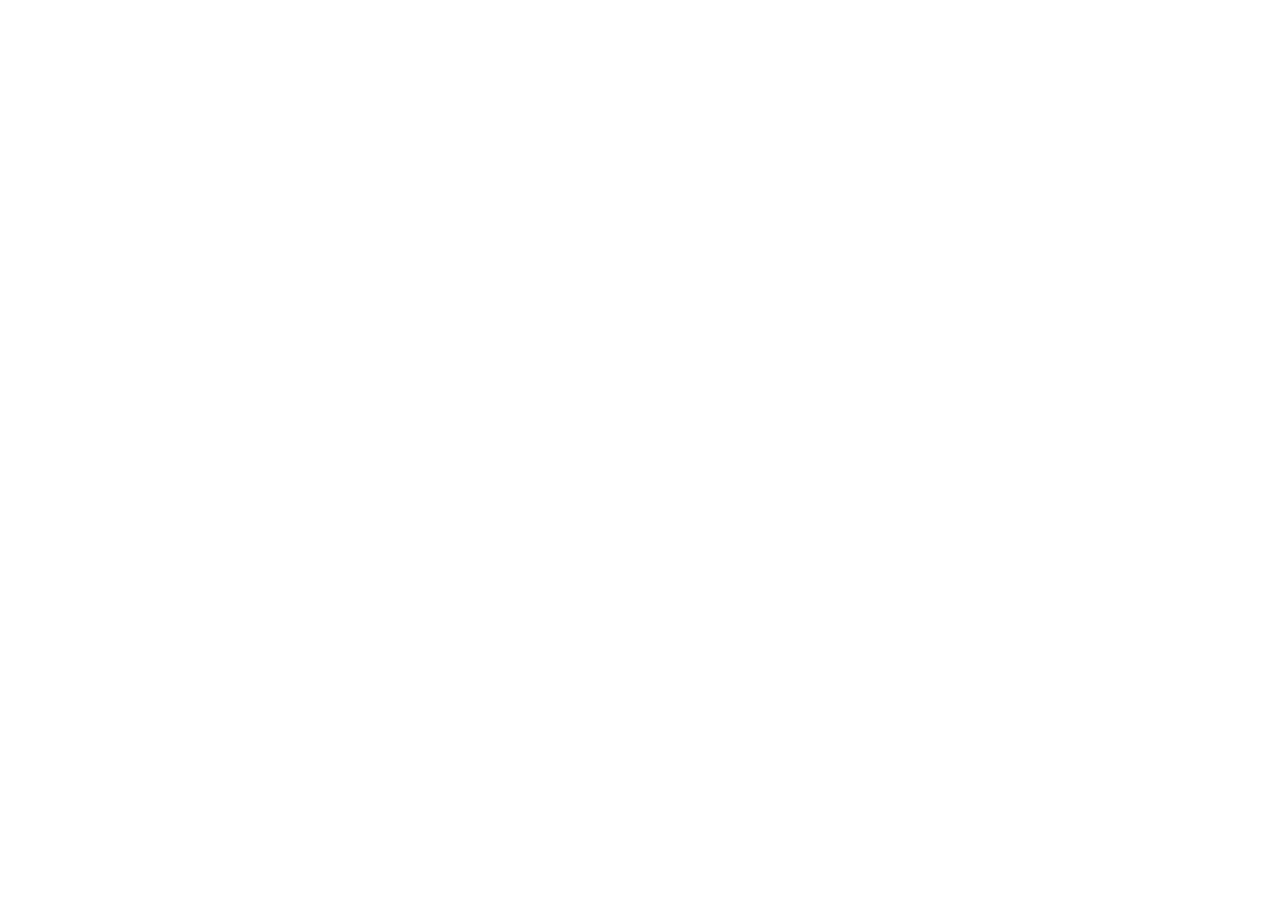
==== Fullstack/Functions/index.html @ b7bd668b "added fullstack and change folders structure" ====
<!DOCTYPE html>
<html lang="en">
<head>
    <meta charset="UTF-8">
    <meta name="viewport" content="width=device-width, initial-scale=1.0">
    <title>Document</title>
    <script type="module" src="./scripts/index.js"></script>
</head>
<body>
    
</body>
</html>
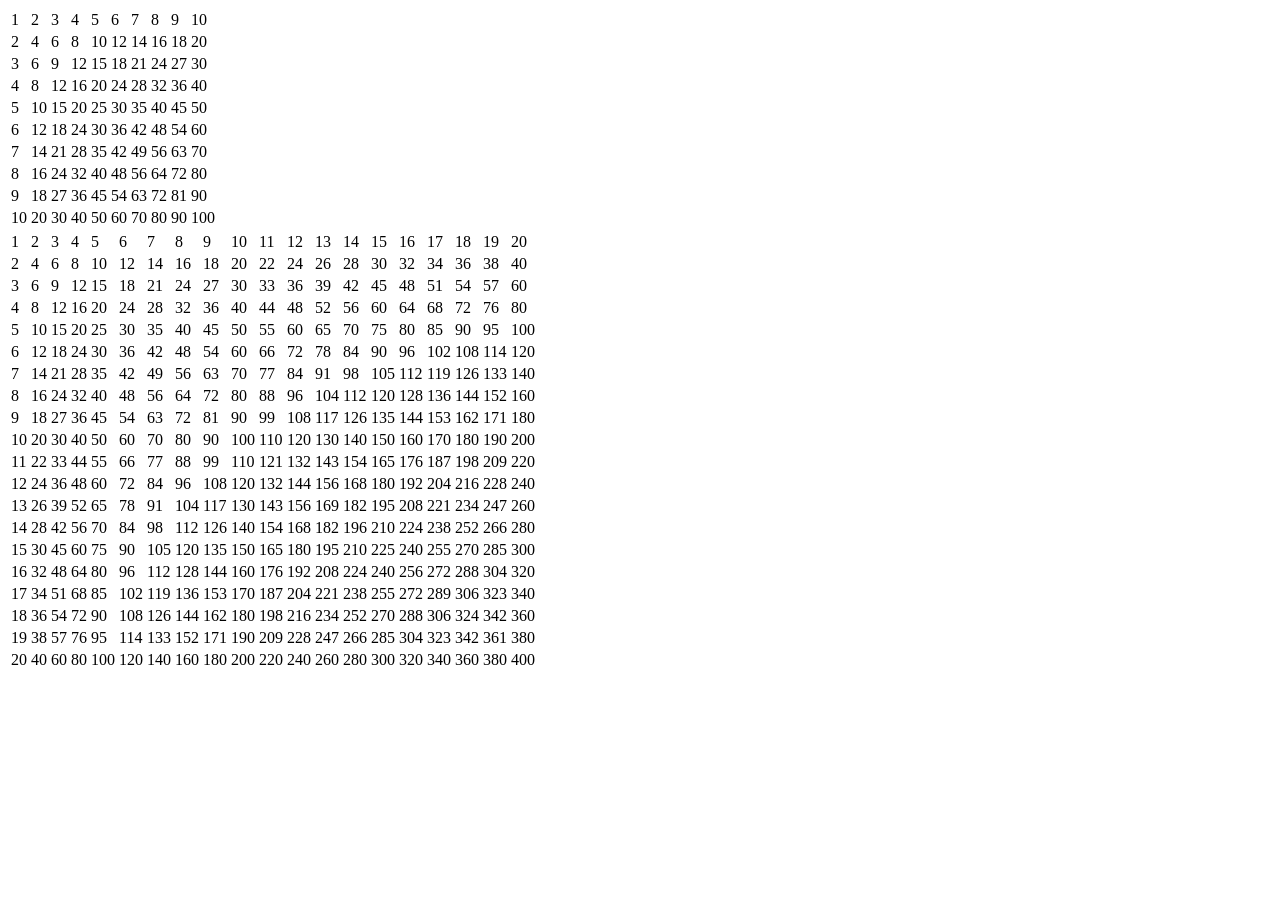
==== commit f185fb1d: "הוספת דוגמה להדפסת לוח הכפל באמצעות פונקציה" ====
--- a/Fullstack/Functions/index.html
+++ b/Fullstack/Functions/index.html
@@ -7,6 +7,10 @@
     <script type="module" src="./scripts/index.js"></script>
 </head>
 <body>
+
+    <div id="answer">
+        <!-- innerHTML -->
+    </div>
     
 </body>
 </html>
